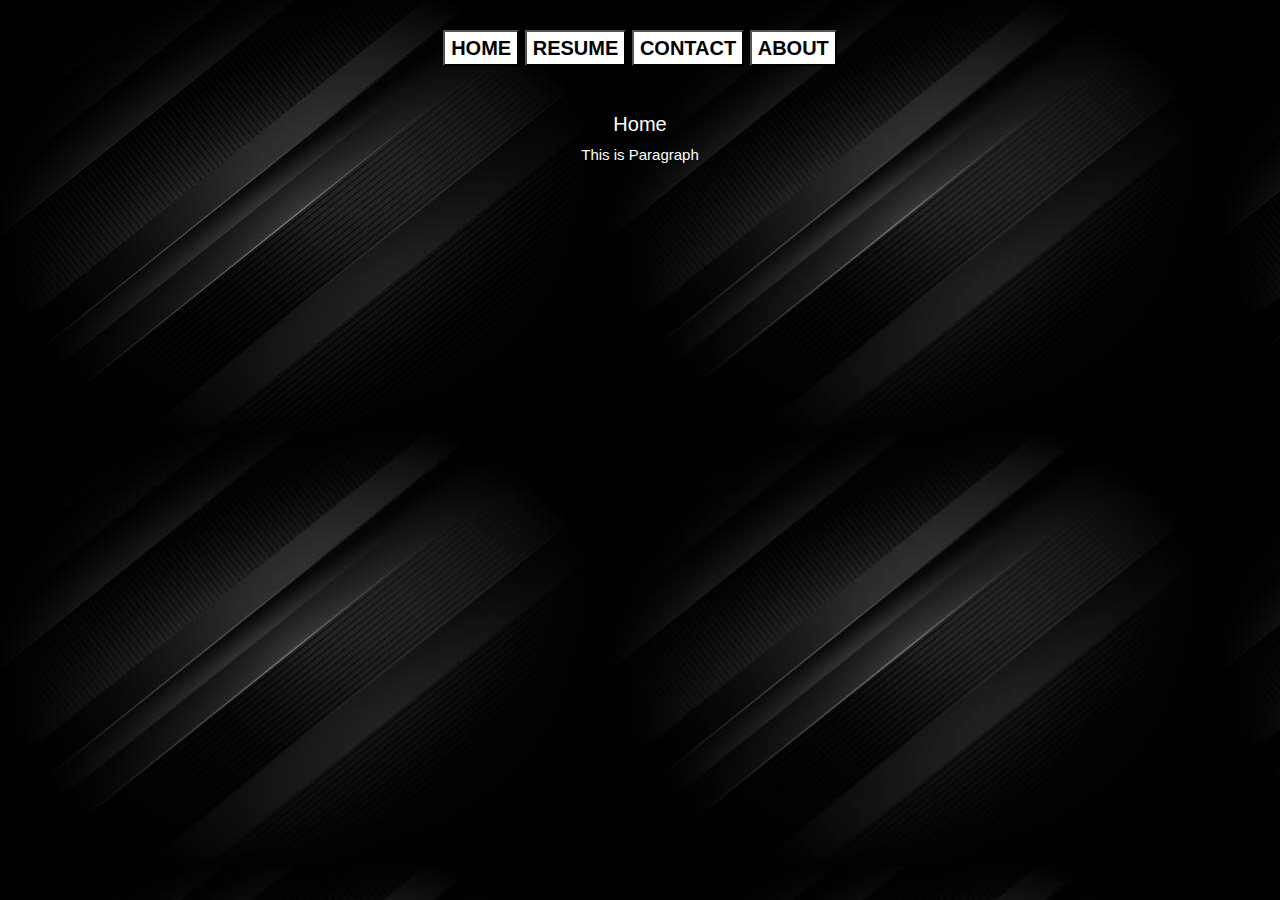
==== index.html @ 4b825850 "Rename home.html to index.html" ====
<!DOCTYPE html>
<html>
<head>
<title> Home </title>
<link rel="stylesheet" type="text/css" href="style.css">
<meta charset="utf-8">
<meta name="viewport" content="width=device-width, initial-scale=1">
<link rel="stylesheet" href="https://maxcdn.bootstrapcdn.com/bootstrap/4.3.1/css/bootstrap.min.css">
<link rel="stylesheet" href="https://use.fontawesome.com/releases/v5.6.3/css/all.css" integrity="sha384-UHRtZLI+pbxtHCWp1t77Bi1L4ZtiqrqD80Kn4Z8NTSRyMA2Fd33n5dQ8lWUE00s/" crossorigin="anonymous"></head>
<script src="https://ajax.googleapis.com/ajax/libs/jquery/3.5.1/jquery.min.js"></script>
<script src="https://cdnjs.cloudflare.com/ajax/libs/popper.js/1.16.0/umd/popper.min.js"></script>
<script src="https://maxcdn.bootstrapcdn.com/bootstrap/4.3.1/js/bootstrap.min.js"></script>
<meta name="viewport" content="width=device-width, initial-scale=1.0">
</head>
<body class="body_style">

<ul>
    <button class="h_ome" onclick="window.location.href='home.html';">
    <li> <b>Home </b> <i class='fa fa-home'> </i> </li>
    </button>
    <button class="r_esume" onclick="window.location.href='resume.html';">
    <li> <b>Resume </b> <i class='fa fa-address-card'> </i> </li>
    </button>
    <button class="c_ontact" onclick="window.location.href='contact.html';">
    <li> <b>Contact </b> <i class='fa fa-address-book'> </i> </li>
    </button>
    <button class="a_bout" onclick="window.location.href='about.html';">
    <li> <b>About </b> <i class='fa fa-info-circle'> </i> </li>
    </button>
</ul>


<h1 class="home"> Home  <i class="fas fa-heart"></i></h1>

<p class="p_one"> This is Paragraph <i class='fas fa-house'></i></p>



</body>
</html>
---- style.css ----
.body_style {
    /* background-color: rgb(136, 217, 255); */
     background-image: url("dark.jpg");
  }
  
  ul {
    list-style-type: none;
    margin: 0;
    padding: 30px;
    font-size: 20px;
    text-align: center; 
    text-transform: uppercase;
    color: #4CAF50;
  }
  
  li {
    display: inline;
  }

  .h_ome {
    background-color: white;
    text-transform: uppercase;
    font-size: 20px;
    color: black;
  }

  .r_esume {
    background-color: white;
    text-transform: uppercase;
    font-size: 20px;
    color: black;
  }

  .c_ontact {
    background-color: white;
    text-transform: uppercase;
    font-size: 20px;
    color: black;
  }

  .a_bout {
    background-color: white;
    text-transform: uppercase;
    font-size: 20px;
    color: black;
  }

  .home {
    text-align: center;
    color: white;
    border-width: 5px;
    font-size: 20px;
  }
  .p_one {
    text-align: center;
    color: white;
    font-size: 15px;
  }
  .resume {
    text-align: center;
    color: white;
    font-size: 20px;
  }
  .p_two {
    text-align: center;
    color: white;
    font-size: 15px;
  }

  .contact {
    text-align: center;
    color: white;
    font-size: 20px;
  }
  .p_three {
    text-align: center;
    color: white;
    font-size: 15px;
  }

  .about {
    text-align: center;
    color: white;
    font-size: 20px;
  }
  .p_four {
    text-align: center;
    color: white;
    font-size: 15px;
  }

  .round_image {
    width: 250px;
    height: 250px;
    border-radius: 50%;
    object-fit: cover;
    margin: 30px;
    align-items: center;
  }
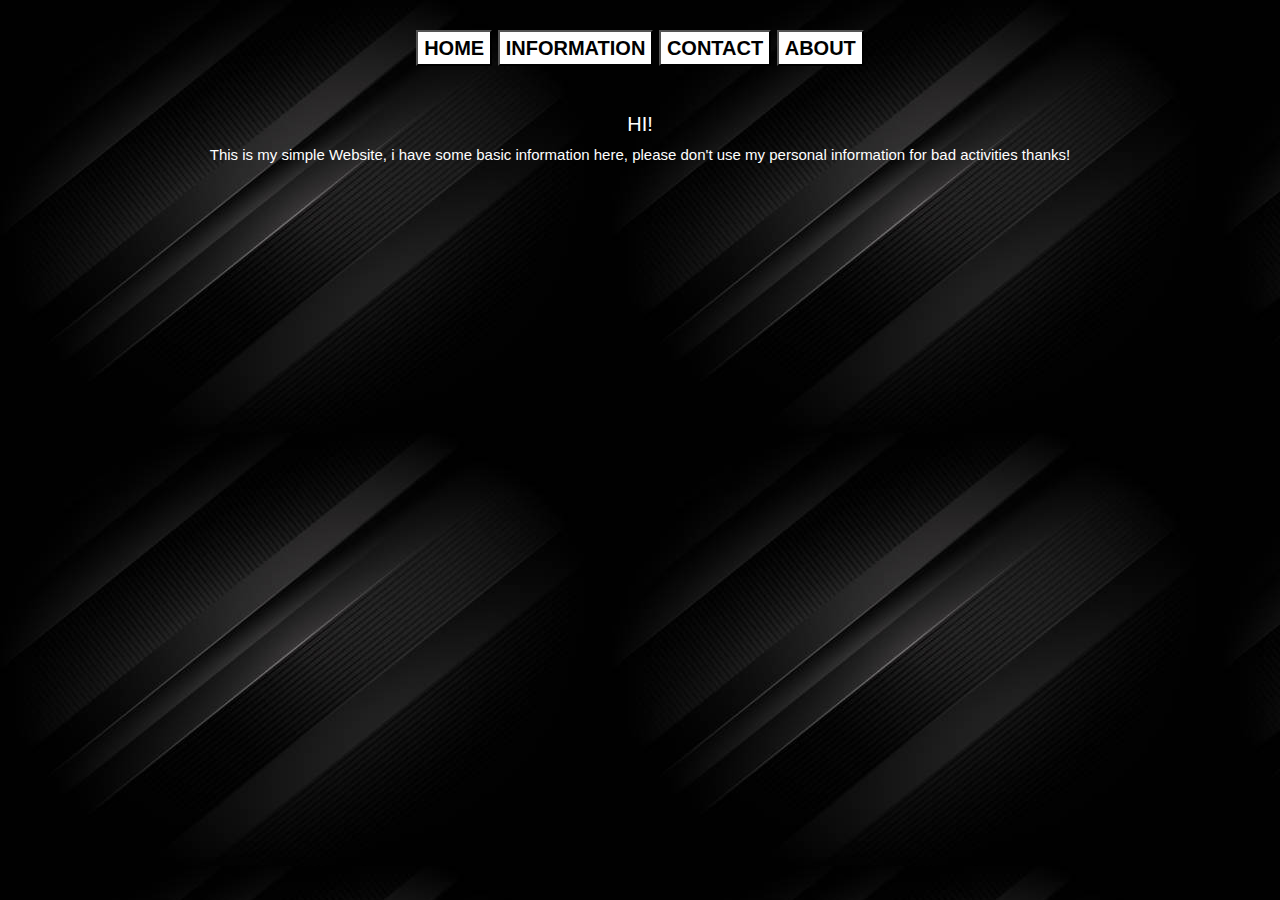
==== commit a9af06cb: "edit and add some changes" ====
--- a/index.html
+++ b/index.html
@@ -2,6 +2,7 @@
 <html>
 <head>
 <title> Home </title>
+<link rel="icon" type="image/jpg" href="users_05.jpg"/>
 <link rel="stylesheet" type="text/css" href="style.css">
 <meta charset="utf-8">
 <meta name="viewport" content="width=device-width, initial-scale=1">
@@ -15,11 +16,11 @@
 <body class="body_style">
 
 <ul>
-    <button class="h_ome" onclick="window.location.href='home.html';">
+    <button class="h_ome" onclick="window.location.href='index.html';">
     <li> <b>Home </b> <i class='fa fa-home'> </i> </li>
     </button>
-    <button class="r_esume" onclick="window.location.href='resume.html';">
-    <li> <b>Resume </b> <i class='fa fa-address-card'> </i> </li>
+    <button class="r_esume" onclick="window.location.href='information.html';">
+    <li> <b>Information</b> <i class='fa fa-address-card'> </i> </li>
     </button>
     <button class="c_ontact" onclick="window.location.href='contact.html';">
     <li> <b>Contact </b> <i class='fa fa-address-book'> </i> </li>
@@ -30,9 +31,9 @@
 </ul>
 
 
-<h1 class="home"> Home  <i class="fas fa-heart"></i></h1>
+<h1 class="home"> HI!  <i class="fas fa-users"></i></h1>
 
-<p class="p_one"> This is Paragraph <i class='fas fa-house'></i></p>
+<p class="p_one"> This is my simple Website, i have some basic information here, please don't use my personal information for bad activities thanks! <i class='fas fa-house'></i></p>
 
 
 
